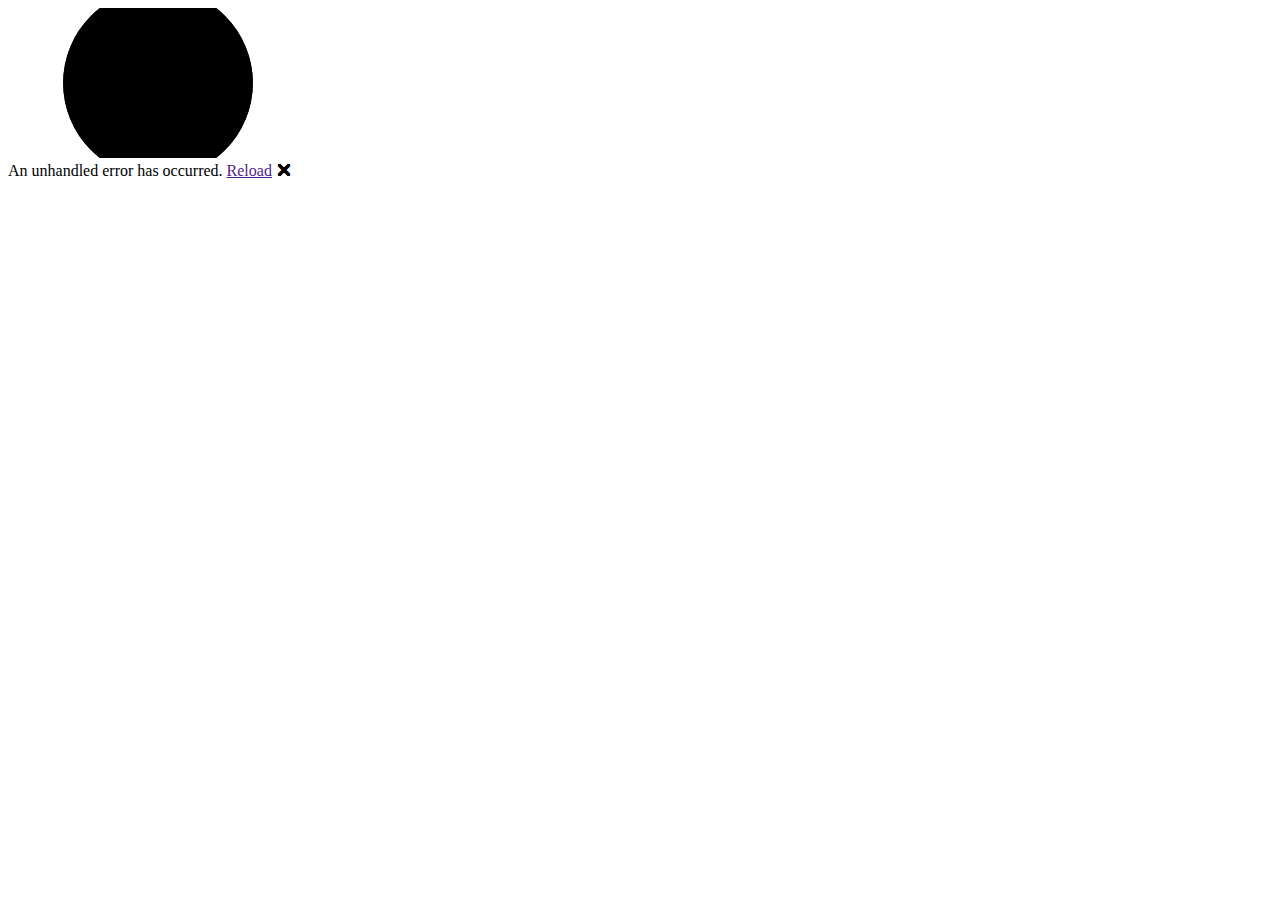
==== index.html @ 6b0d2a46 "Deploying to gh-pages from @ bad-practice-henry/BadPractice@7f88c743a5410d6935e08dc3e0588ee47cea1724" ====
<!DOCTYPE html>
<html lang="en">

<head>
    <meta charset="utf-8"/>
    <meta name="viewport" content="width=device-width, initial-scale=1.0, maximum-scale=1.0, user-scalable=no"/>
    <title>WebUI</title>
    <base href="/BadPractice/"/>
    <link href="css/bootstrap/bootstrap.min.css" rel="stylesheet"/>
    <link href="css/app.css" rel="stylesheet"/>
    <link rel="icon" type="image/png" href="favicon.png"/>
    <link href="WebUI.styles.css" rel="stylesheet"/>
</head>

<body>
<div id="app">
    <svg class="loading-progress">
        <circle r="40%" cx="50%" cy="50%"/>
        <circle r="40%" cx="50%" cy="50%"/>
    </svg>
    <div class="loading-progress-text"></div>
</div>

<div id="blazor-error-ui">
    An unhandled error has occurred.
    <a href="" class="reload">Reload</a>
    <a class="dismiss">🗙</a>
</div>
<script src="_framework/blazor.webassembly.js" autostart="false"></script>

<script>
    window.appCulture = {
        get: () => window.localStorage['AppLanguage'],
        set: (value) => window.localStorage['AppLanguage'] = value
    };
</script>
    <script src="decode.min.js"></script>
    <script src="brotliloader.min.js"></script>
</body>

</html>
---- css/app.css ----
@import url('open-iconic/font/css/open-iconic-bootstrap.min.css');

html, body {
    font-family: 'Helvetica Neue', Helvetica, Arial, sans-serif;
}

h1:focus {
    outline: none;
}

a, .btn-link {
    color: #0071c1;
}

.btn-primary {
    color: #fff;
    background-color: #1b6ec2;
    border-color: #1861ac;
}

.btn:focus, .btn:active:focus, .btn-link.nav-link:focus, .form-control:focus, .form-check-input:focus {
    box-shadow: 0 0 0 0.1rem white, 0 0 0 0.25rem #258cfb;
}

.content {
    padding-top: 1.1rem;
}

.valid.modified:not([type=checkbox]) {
    outline: 1px solid #26b050;
}

.invalid {
    outline: 1px solid red;
}

.validation-message {
    color: red;
}

#blazor-error-ui {
    background: lightyellow;
    bottom: 0;
    box-shadow: 0 -1px 2px rgba(0, 0, 0, 0.2);
    display: none;
    left: 0;
    padding: 0.6rem 1.25rem 0.7rem 1.25rem;
    position: fixed;
    width: 100%;
    z-index: 1000;
}

#blazor-error-ui .dismiss {
    cursor: pointer;
    position: absolute;
    right: 0.75rem;
    top: 0.5rem;
}

.blazor-error-boundary {
    background: url([data-uri]) no-repeat 1rem/1.8rem, #b32121;
    padding: 1rem 1rem 1rem 3.7rem;
    color: white;
}

.blazor-error-boundary::after {
    content: "An error has occurred."
}

.loading-progress {
    position: relative;
    display: block;
    width: 8rem;
    height: 8rem;
    margin: 20vh auto 1rem auto;
}

.loading-progress circle {
    fill: none;
    stroke: #e0e0e0;
    stroke-width: 0.6rem;
    transform-origin: 50% 50%;
    transform: rotate(-90deg);
}

.loading-progress circle:last-child {
    stroke: #1b6ec2;
    stroke-dasharray: calc(3.141 * var(--blazor-load-percentage, 0%) * 0.8), 500%;
    transition: stroke-dasharray 0.05s ease-in-out;
}

.loading-progress-text {
    position: absolute;
    text-align: center;
    font-weight: bold;
    inset: calc(20vh + 3.25rem) 0 auto 0.2rem;
}

.loading-progress-text:after {
    content: var(--blazor-load-percentage-text, "Loading");
}

.text-right {
    text-align: right;
}
---- WebUI.styles.css ----
/* /Shared/MainLayout.razor.rz.scp.css */
.page[b-x6zy7vaaoo] {
    position: relative;
    display: flex;
    flex-direction: column;
}

main[b-x6zy7vaaoo] {
    flex: 1;
}

.sidebar[b-x6zy7vaaoo] {
    background-image: linear-gradient(180deg, rgb(5, 39, 103) 0%, #3a0647 70%);
}

.top-row[b-x6zy7vaaoo] {
    background-color: #f7f7f7;
    border-bottom: 1px solid #d6d5d5;
    justify-content: flex-end;
    height: 3.5rem;
    display: flex;
    align-items: center;
}

    .top-row[b-x6zy7vaaoo]  a, .top-row[b-x6zy7vaaoo]  .btn-link {
        white-space: nowrap;
        margin-left: 1.5rem;
        text-decoration: none;
    }

    .top-row[b-x6zy7vaaoo]  a:hover, .top-row[b-x6zy7vaaoo]  .btn-link:hover {
        text-decoration: underline;
    }

    .top-row[b-x6zy7vaaoo]  a:first-child {
        overflow: hidden;
        text-overflow: ellipsis;
    }

@media (max-width: 640.98px) {
    .top-row:not(.auth)[b-x6zy7vaaoo] {
        display: none;
    }

    .top-row.auth[b-x6zy7vaaoo] {
        justify-content: space-between;
    }

    .top-row[b-x6zy7vaaoo]  a, .top-row[b-x6zy7vaaoo]  .btn-link {
        margin-left: 0;
    }
}

@media (min-width: 641px) {
    .page[b-x6zy7vaaoo] {
        flex-direction: row;
    }

    .sidebar[b-x6zy7vaaoo] {
        width: 250px;
        height: 100vh;
        position: sticky;
        top: 0;
    }

    .top-row[b-x6zy7vaaoo] {
        position: sticky;
        top: 0;
        z-index: 1;
    }

    .top-row.auth[b-x6zy7vaaoo]  a:first-child {
        flex: 1;
        text-align: right;
        width: 0;
    }

    .top-row[b-x6zy7vaaoo], article[b-x6zy7vaaoo] {
        padding-left: 2rem !important;
        padding-right: 1.5rem !important;
    }
}
/* /Shared/NavMenu.razor.rz.scp.css */
.navbar-toggler[b-35u9lncdxw] {
    background-color: rgba(255, 255, 255, 0.1);
}

.top-row[b-35u9lncdxw] {
    height: 3.5rem;
    background-color: rgba(0,0,0,0.4);
}

.navbar-brand[b-35u9lncdxw] {
    font-size: 1.1rem;
}

.oi[b-35u9lncdxw] {
    width: 2rem;
    font-size: 1.1rem;
    vertical-align: text-top;
    top: -2px;
}

.nav-item[b-35u9lncdxw] {
    font-size: 0.9rem;
    padding-bottom: 0.5rem;
}

    .nav-item:first-of-type[b-35u9lncdxw] {
        padding-top: 1rem;
    }

    .nav-item:last-of-type[b-35u9lncdxw] {
        padding-bottom: 1rem;
    }

    .nav-item[b-35u9lncdxw]  a {
        color: #d7d7d7;
        border-radius: 4px;
        height: 3rem;
        display: flex;
        align-items: center;
        line-height: 3rem;
    }

.nav-item[b-35u9lncdxw]  a.active {
    background-color: rgba(255,255,255,0.25);
    color: white;
}

.nav-item[b-35u9lncdxw]  a:hover {
    background-color: rgba(255,255,255,0.1);
    color: white;
}

@media (min-width: 641px) {
    .navbar-toggler[b-35u9lncdxw] {
        display: none;
    }

    .collapse[b-35u9lncdxw] {
        /* Never collapse the sidebar for wide screens */
        display: block;
    }
    
    .nav-scrollable[b-35u9lncdxw] {
        /* Allow sidebar to scroll for tall menus */
        height: calc(100vh - 3.5rem);
        overflow-y: auto;
    }
}
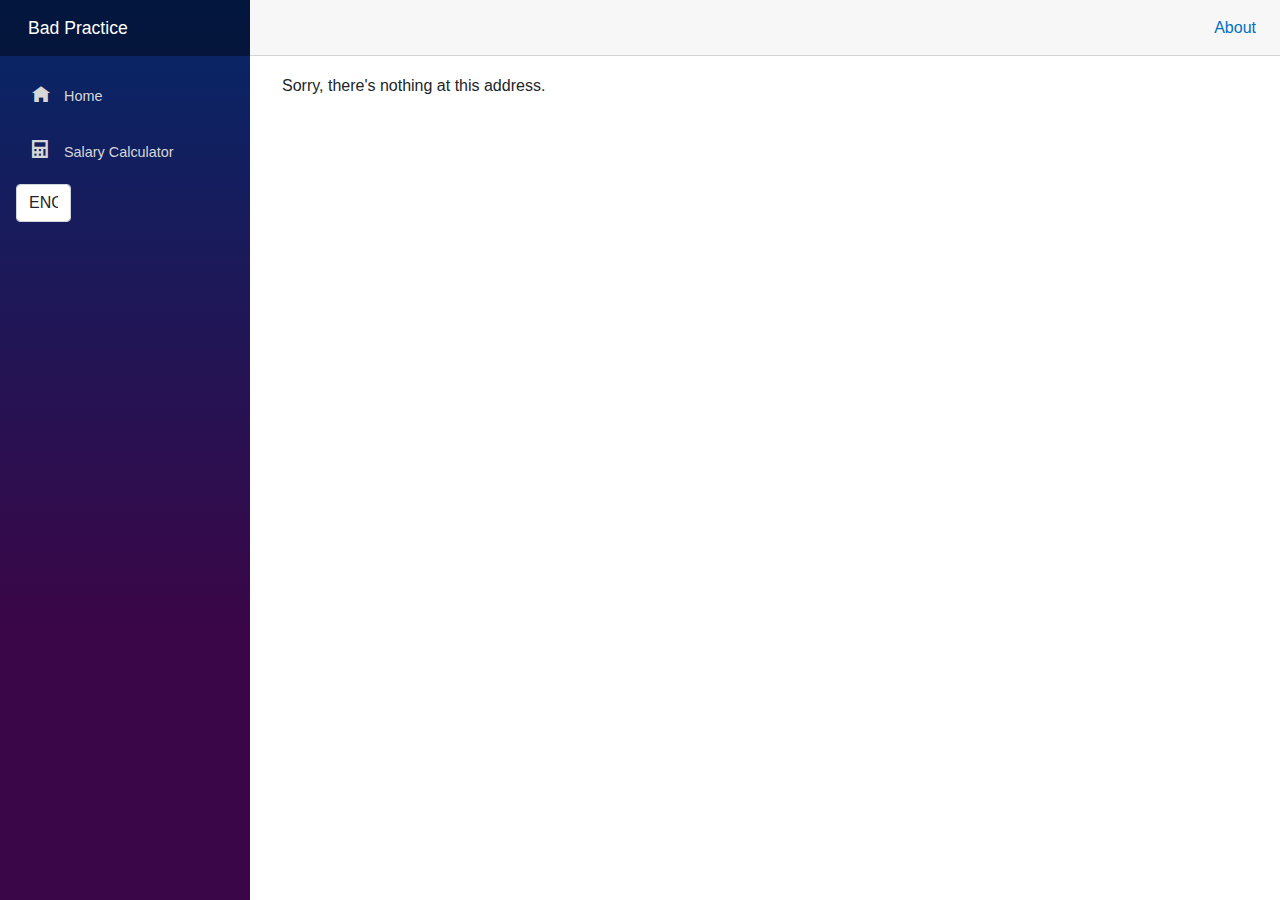
==== commit 9a5f68a6: "Update index.html" ====
--- a/index.html
+++ b/index.html
@@ -5,7 +5,7 @@
     <meta charset="utf-8"/>
     <meta name="viewport" content="width=device-width, initial-scale=1.0, maximum-scale=1.0, user-scalable=no"/>
     <title>WebUI</title>
-    <base href="/BadPractice/"/>
+    <base href="/"/>
     <link href="css/bootstrap/bootstrap.min.css" rel="stylesheet"/>
     <link href="css/app.css" rel="stylesheet"/>
     <link rel="icon" type="image/png" href="favicon.png"/>
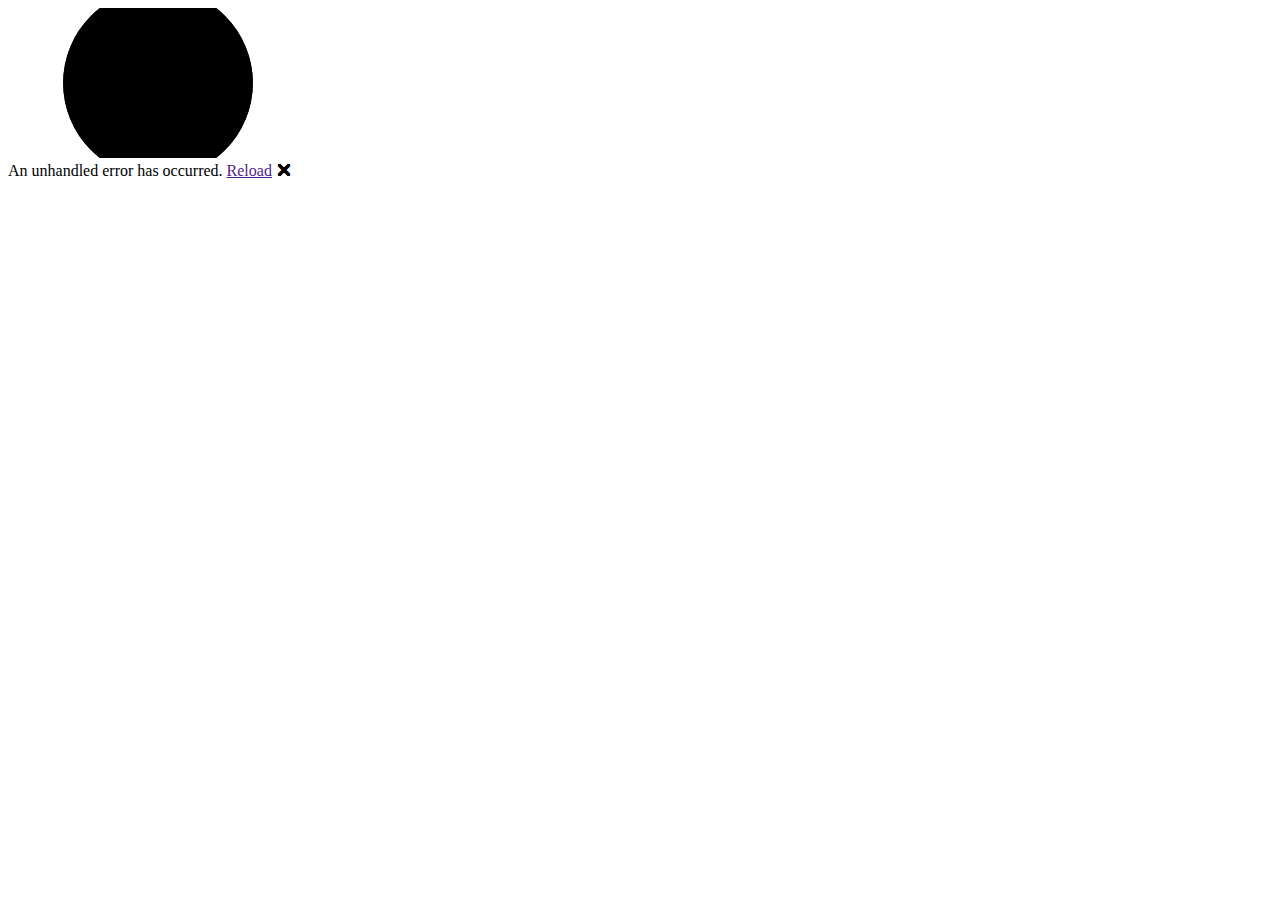
==== commit 2e60141c: "Deploying to gh-pages from @ bad-practice-henry/BadPractice@585f7d5ca0b2b6eb082ad1dd26fd07681d5f575e" ====
--- a/index.html
+++ b/index.html
@@ -5,7 +5,7 @@
     <meta charset="utf-8"/>
     <meta name="viewport" content="width=device-width, initial-scale=1.0, maximum-scale=1.0, user-scalable=no"/>
     <title>WebUI</title>
-    <base href="/"/>
+    <base href="/BadPractice/"/>
     <link href="css/bootstrap/bootstrap.min.css" rel="stylesheet"/>
     <link href="css/app.css" rel="stylesheet"/>
     <link rel="icon" type="image/png" href="favicon.png"/>
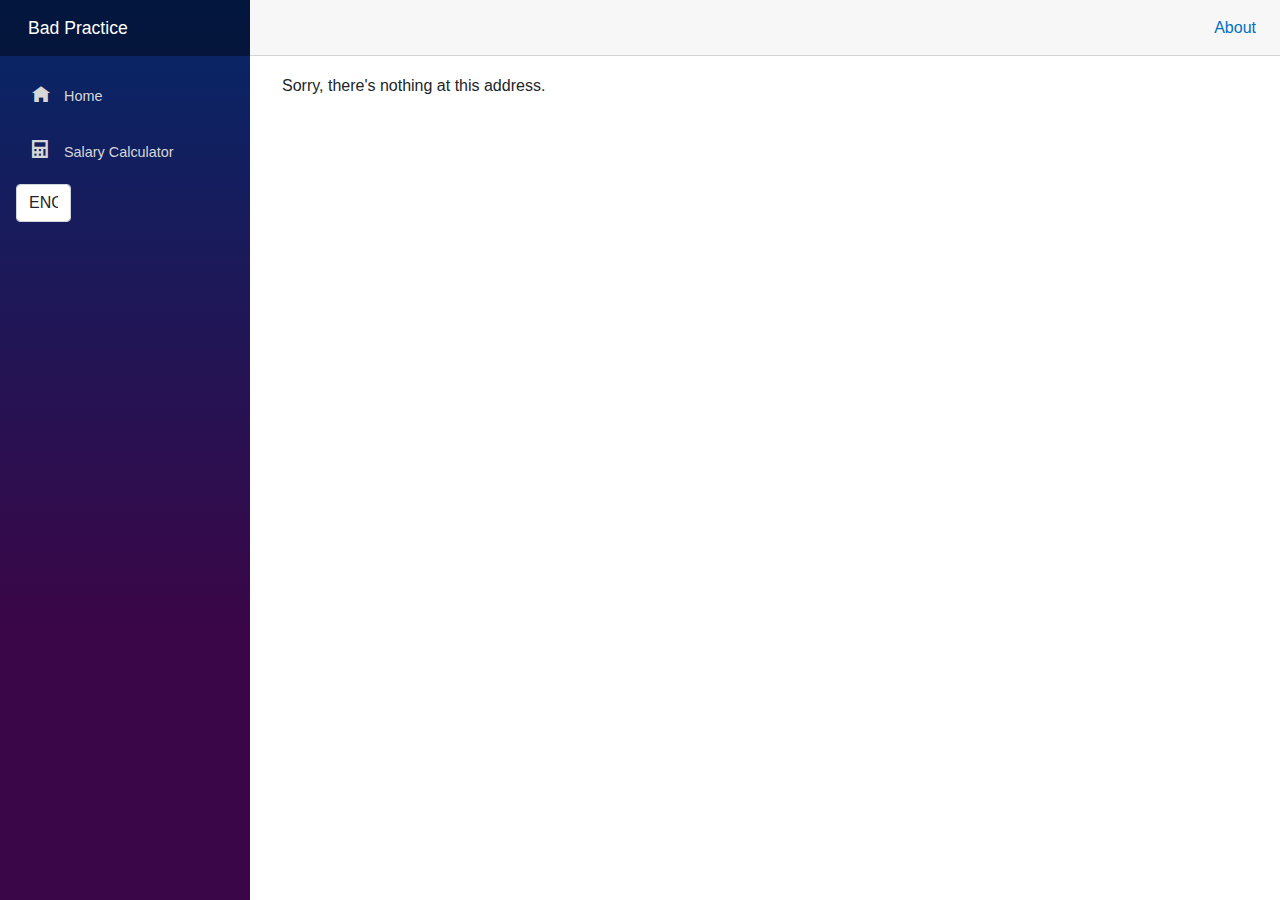
==== commit 1b1c4cb0: "Update index.html" ====
--- a/index.html
+++ b/index.html
@@ -5,7 +5,7 @@
     <meta charset="utf-8"/>
     <meta name="viewport" content="width=device-width, initial-scale=1.0, maximum-scale=1.0, user-scalable=no"/>
     <title>WebUI</title>
-    <base href="/BadPractice/"/>
+    <base href="/"/>
     <link href="css/bootstrap/bootstrap.min.css" rel="stylesheet"/>
     <link href="css/app.css" rel="stylesheet"/>
     <link rel="icon" type="image/png" href="favicon.png"/>
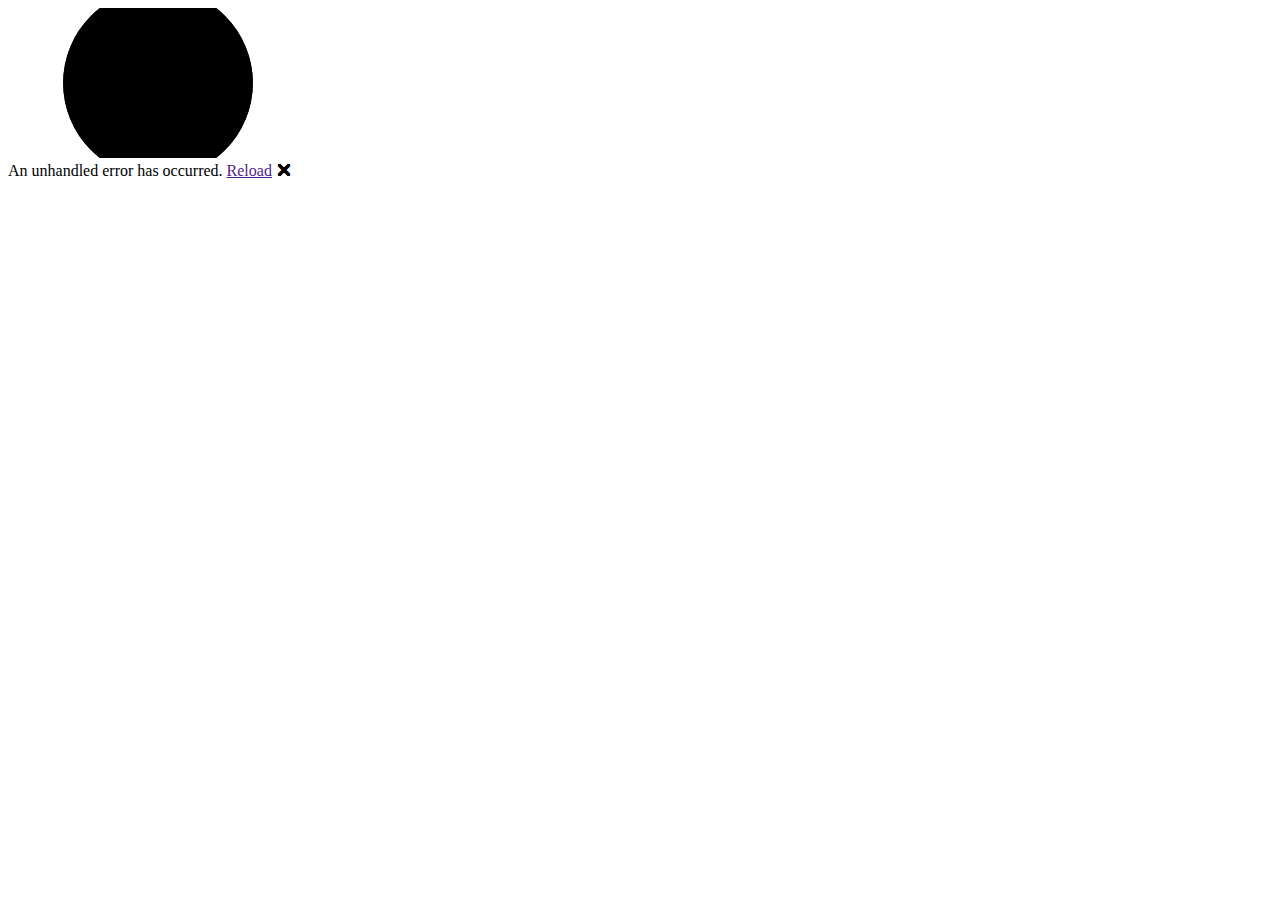
==== commit bf1ea81d: "Deploying to gh-pages from @ bad-practice-henry/BadPractice@8c5e77a5bd04948958a49210bb2cafc16b500bf8" ====
--- a/index.html
+++ b/index.html
@@ -3,27 +3,27 @@
 
 <head>
     <meta charset="utf-8"/>
-    <meta name="viewport" content="width=device-width, initial-scale=1.0, maximum-scale=1.0, user-scalable=no"/>
+    <meta content="width=device-width, initial-scale=1.0, maximum-scale=1.0, user-scalable=no" name="viewport"/>
     <title>WebUI</title>
-    <base href="/"/>
+    <base href="/BadPractice/"/>
     <link href="css/bootstrap/bootstrap.min.css" rel="stylesheet"/>
     <link href="css/app.css" rel="stylesheet"/>
-    <link rel="icon" type="image/png" href="favicon.png"/>
+    <link href="favicon.png" rel="icon" type="image/png"/>
     <link href="WebUI.styles.css" rel="stylesheet"/>
 </head>
 
 <body>
 <div id="app">
     <svg class="loading-progress">
-        <circle r="40%" cx="50%" cy="50%"/>
-        <circle r="40%" cx="50%" cy="50%"/>
+        <circle cx="50%" cy="50%" r="40%"/>
+        <circle cx="50%" cy="50%" r="40%"/>
     </svg>
     <div class="loading-progress-text"></div>
 </div>
 
 <div id="blazor-error-ui">
     An unhandled error has occurred.
-    <a href="" class="reload">Reload</a>
+    <a class="reload" href="">Reload</a>
     <a class="dismiss">🗙</a>
 </div>
 <script src="_framework/blazor.webassembly.js" autostart="false"></script>
--- a/WebUI.styles.css
+++ b/WebUI.styles.css
@@ -22,20 +22,20 @@
     align-items: center;
 }
 
-    .top-row[b-x6zy7vaaoo]  a, .top-row[b-x6zy7vaaoo]  .btn-link {
-        white-space: nowrap;
-        margin-left: 1.5rem;
-        text-decoration: none;
-    }
+.top-row[b-x6zy7vaaoo]  a, .top-row[b-x6zy7vaaoo]  .btn-link {
+    white-space: nowrap;
+    margin-left: 1.5rem;
+    text-decoration: none;
+}
 
-    .top-row[b-x6zy7vaaoo]  a:hover, .top-row[b-x6zy7vaaoo]  .btn-link:hover {
-        text-decoration: underline;
-    }
+.top-row[b-x6zy7vaaoo]  a:hover, .top-row[b-x6zy7vaaoo]  .btn-link:hover {
+    text-decoration: underline;
+}
 
-    .top-row[b-x6zy7vaaoo]  a:first-child {
-        overflow: hidden;
-        text-overflow: ellipsis;
-    }
+.top-row[b-x6zy7vaaoo]  a:first-child {
+    overflow: hidden;
+    text-overflow: ellipsis;
+}
 
 @media (max-width: 640.98px) {
     .top-row:not(.auth)[b-x6zy7vaaoo] {
@@ -87,7 +87,7 @@
 
 .top-row[b-35u9lncdxw] {
     height: 3.5rem;
-    background-color: rgba(0,0,0,0.4);
+    background-color: rgba(0, 0, 0, 0.4);
 }
 
 .navbar-brand[b-35u9lncdxw] {
@@ -106,30 +106,30 @@
     padding-bottom: 0.5rem;
 }
 
-    .nav-item:first-of-type[b-35u9lncdxw] {
-        padding-top: 1rem;
-    }
+.nav-item:first-of-type[b-35u9lncdxw] {
+    padding-top: 1rem;
+}
 
-    .nav-item:last-of-type[b-35u9lncdxw] {
-        padding-bottom: 1rem;
-    }
+.nav-item:last-of-type[b-35u9lncdxw] {
+    padding-bottom: 1rem;
+}
 
-    .nav-item[b-35u9lncdxw]  a {
-        color: #d7d7d7;
-        border-radius: 4px;
-        height: 3rem;
-        display: flex;
-        align-items: center;
-        line-height: 3rem;
-    }
+.nav-item[b-35u9lncdxw]  a {
+    color: #d7d7d7;
+    border-radius: 4px;
+    height: 3rem;
+    display: flex;
+    align-items: center;
+    line-height: 3rem;
+}
 
 .nav-item[b-35u9lncdxw]  a.active {
-    background-color: rgba(255,255,255,0.25);
+    background-color: rgba(255, 255, 255, 0.25);
     color: white;
 }
 
 .nav-item[b-35u9lncdxw]  a:hover {
-    background-color: rgba(255,255,255,0.1);
+    background-color: rgba(255, 255, 255, 0.1);
     color: white;
 }
 
@@ -142,7 +142,7 @@
         /* Never collapse the sidebar for wide screens */
         display: block;
     }
-    
+
     .nav-scrollable[b-35u9lncdxw] {
         /* Allow sidebar to scroll for tall menus */
         height: calc(100vh - 3.5rem);
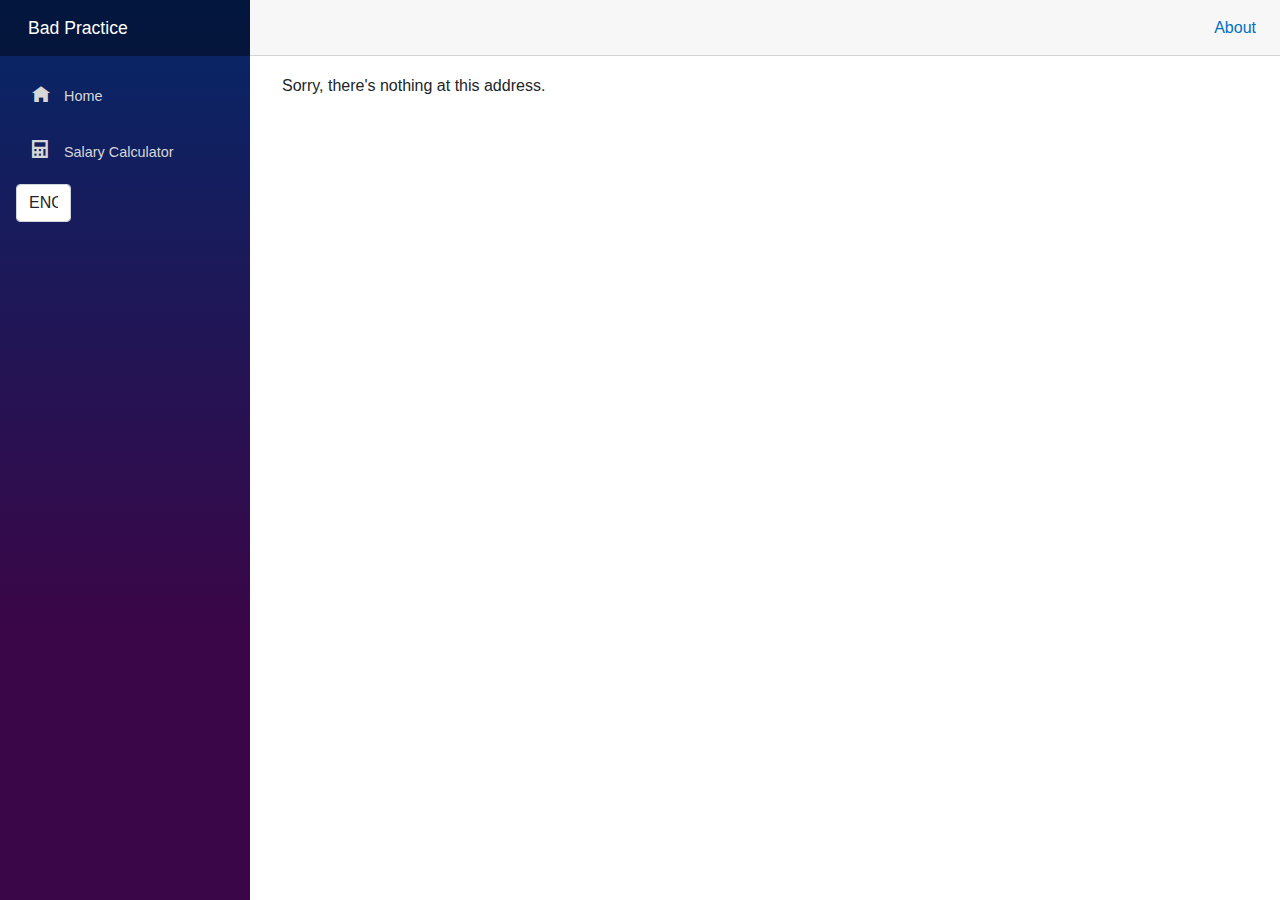
==== commit 3ff7ff27: "Deploying to gh-pages from @ bad-practice-henry/BadPractice@aff47cd746df90ba6c177890fe078ea35765bd15" ====
--- a/index.html
+++ b/index.html
@@ -5,7 +5,7 @@
     <meta charset="utf-8"/>
     <meta content="width=device-width, initial-scale=1.0, maximum-scale=1.0, user-scalable=no" name="viewport"/>
     <title>WebUI</title>
-    <base href="/BadPractice/"/>
+    <base href=""/>
     <link href="css/bootstrap/bootstrap.min.css" rel="stylesheet"/>
     <link href="css/app.css" rel="stylesheet"/>
     <link href="favicon.png" rel="icon" type="image/png"/>
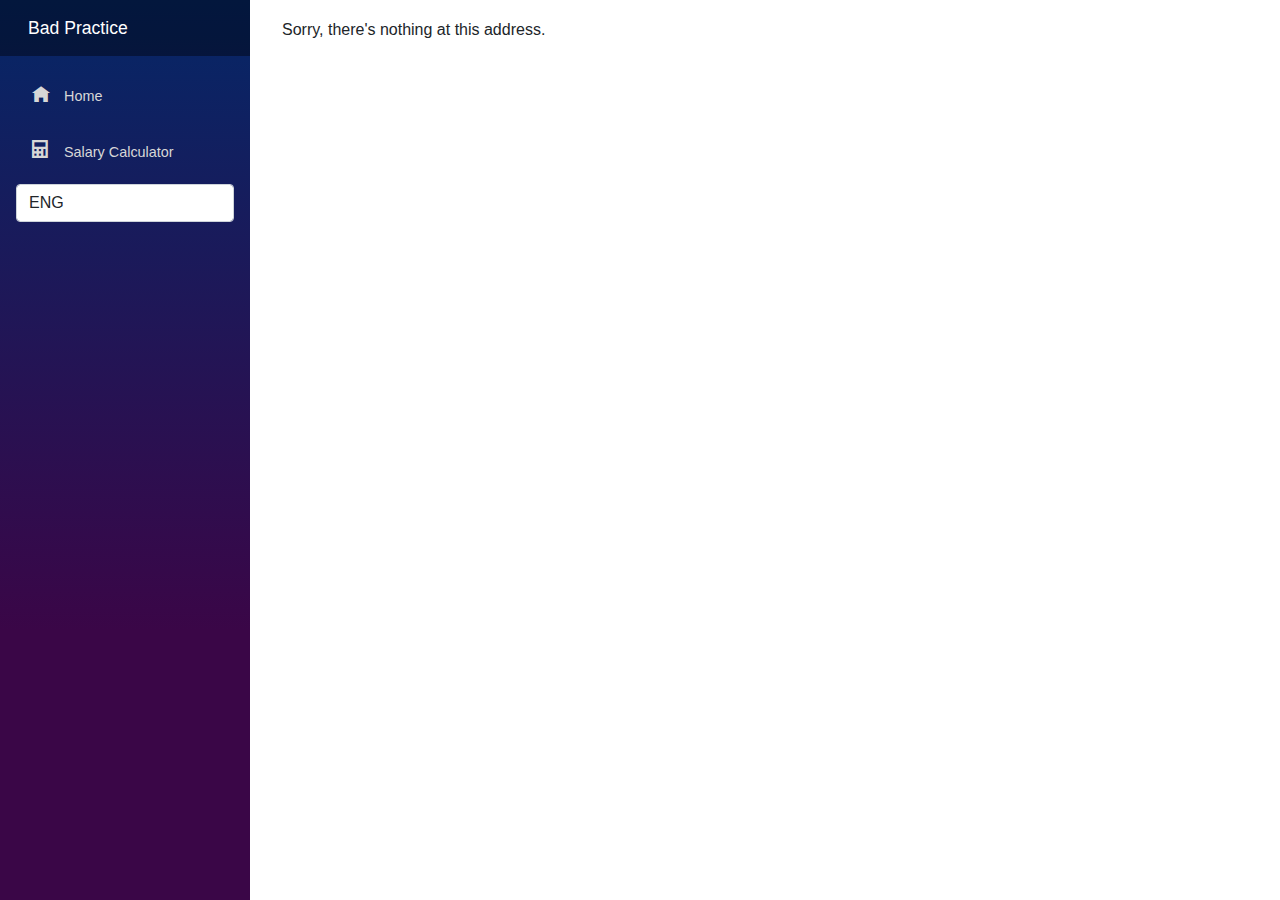
==== commit 79804e0d: "Deploying to gh-pages from @ bad-practice-henry/BadPractice@67dcdf6c1ae0869774d4096cd5c1e30f24d4a5f9" ====
--- a/index.html
+++ b/index.html
@@ -23,7 +23,7 @@
 
 <div id="blazor-error-ui">
     An unhandled error has occurred.
-    <a class="reload" href="">Reload</a>
+    <a class="reload" href="/">Reload</a>
     <a class="dismiss">🗙</a>
 </div>
 <script src="_framework/blazor.webassembly.js" autostart="false"></script>
